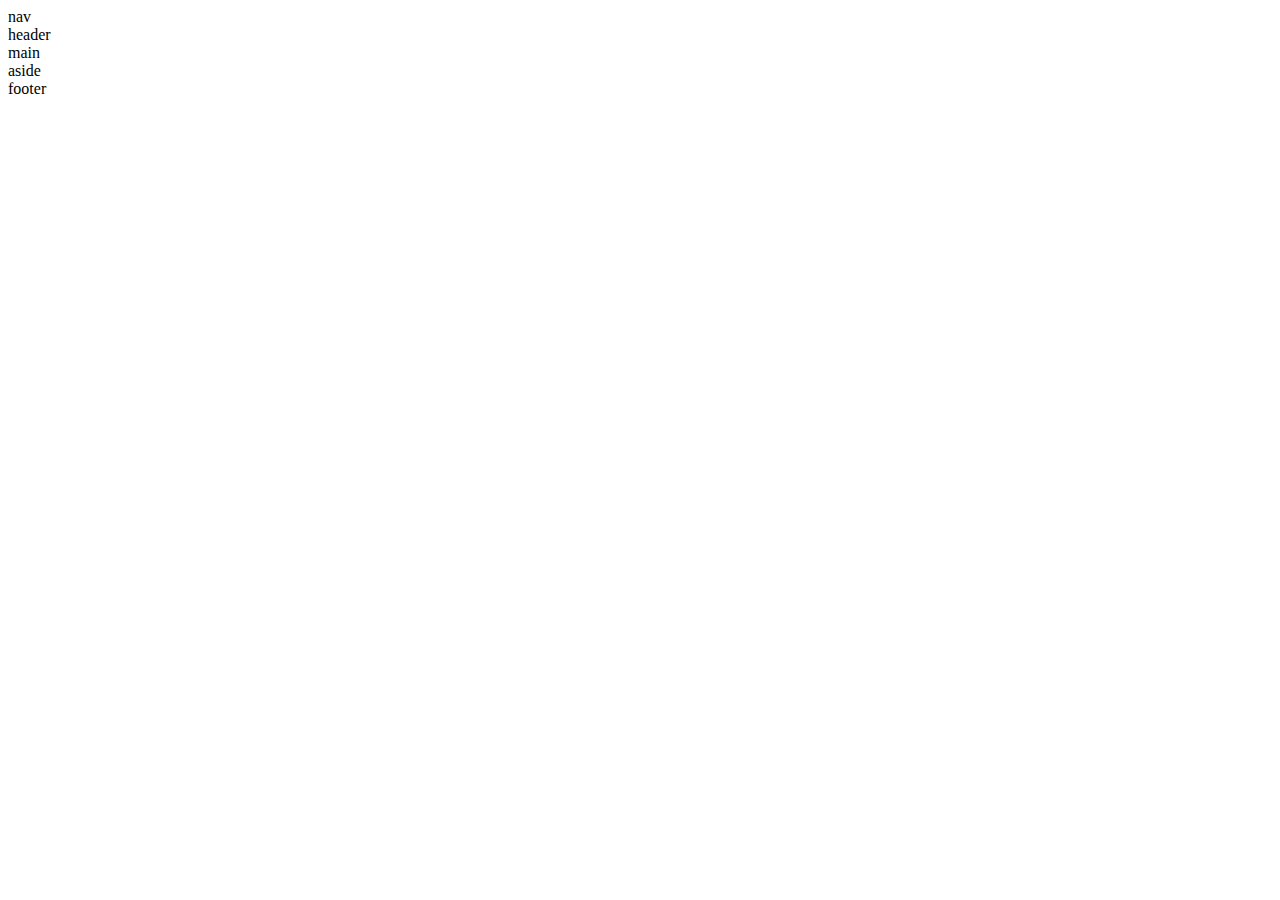
==== index.html @ 893a6c43 "add index" ====
<!DOCTYPE html>
<html lang="en">
  <head>
    <meta charset="UTF-8" />
    <meta http-equiv="X-UA-Compatible" content="IE=edge" />
    <meta name="viewport" content="width=device-width, initial-scale=1.0" />
    <title>Document</title>
    <link rel="stylesheet" href="style.css" />
  </head>
  <body>
    <nav class="placeholder">nav</nav>
    <div class="row">


     <div class="column">
      <header class="placeholder">header</header>


      <main class="placeholder">main</main>
     </div>
      <aside class="placeholder">aside</aside>
      
    </div>
    <footer class="placeholder">footer</footer>
  </body>
</html>
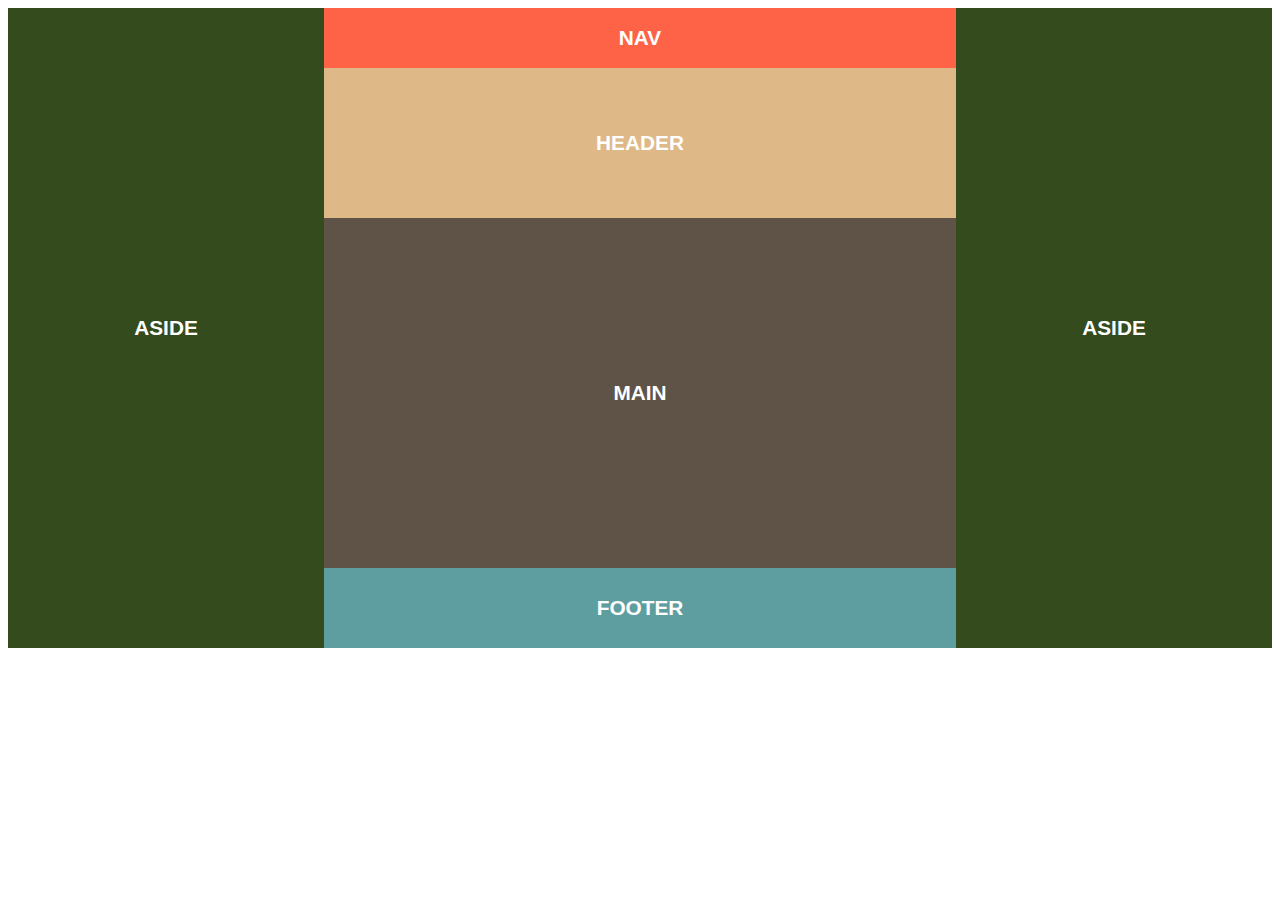
==== commit 2ba23286: "add index" ====
--- a/index.html
+++ b/index.html
@@ -8,19 +8,24 @@
     <link rel="stylesheet" href="style.css" />
   </head>
   <body>
-    <nav class="placeholder">nav</nav>
+   
+
+
     <div class="row">
 
-
+      <aside class="placeholder">aside</aside>
      <div class="column">
+      
+      <nav class="placeholder">nav</nav>
       <header class="placeholder">header</header>
 
 
       <main class="placeholder">main</main>
+
+      <footer class="placeholder">footer</footer>
      </div>
       <aside class="placeholder">aside</aside>
-      
     </div>
-    <footer class="placeholder">footer</footer>
+    
   </body>
 </html>
--- a/style.css
+++ b/style.css
@@ -0,0 +1,50 @@
+.placeholder {
+  color: white;
+  font-weight: bold;
+  font-family: 'Segoe UI', Tahoma, Geneva, Verdana, sans-serif;
+  font-size: 1.3rem;
+  display: flex;
+  align-items: center;
+  justify-content: center;
+  text-transform: uppercase;
+}
+
+nav {
+  background-color: tomato;
+  min-height: 60px;
+}
+
+header {
+  background-color: burlywood;
+  min-height: 150px;
+}
+
+main {
+  background-color: rgb(94, 83, 70);
+  min-height: 350px;
+}
+
+aside {
+  background-color: rgb(52, 75, 29);
+  min-height: 350px;
+}
+
+footer {
+  background-color: cadetblue;
+  min-height: 80px;
+}
+.row {
+  display: flex;
+}
+
+.column {
+  flex: 1 0 0;
+}
+aside {
+  width: 25%;
+}
+
+
+
+
+
